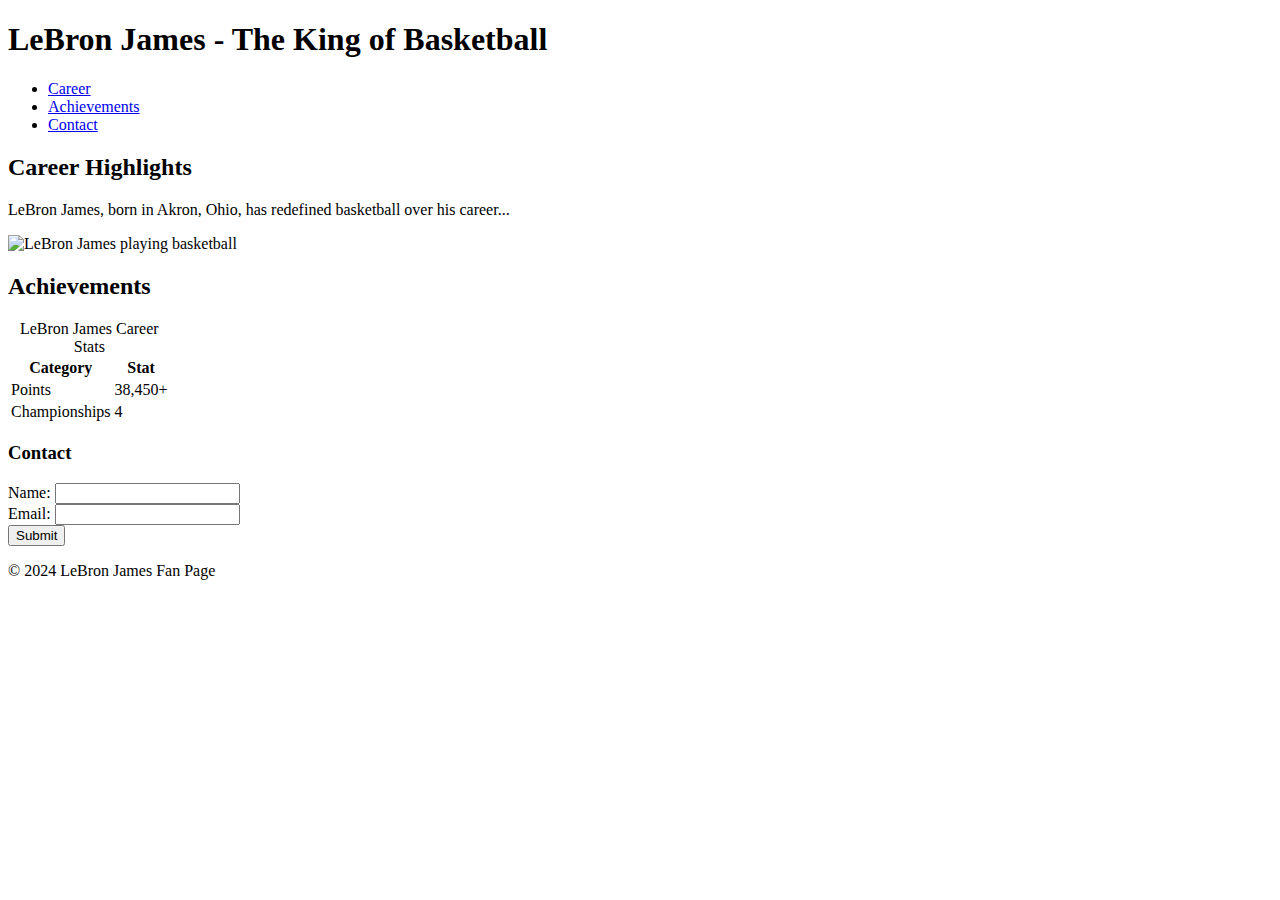
==== index.html @ cc3b8eb0 "Update index.html" ====
<!DOCTYPE html>
<html lang="en">
<head>
    <meta charset="UTF-8">
    <meta name="viewport" content="width=device-width, initial-scale=1.0">
    <meta name="description" content="Learn about LeBron James, his career, achievements, and impact.">
    <meta name="keywords" content="LeBron James, basketball, NBA, achievements">
    <meta name="author" content="Your Name">
    <title>LeBron James - The King</title>
    <link rel="stylesheet" href="styles.css">
</head>
<body>
    <header>
        <h1>LeBron James - The King of Basketball</h1>
        <nav>
            <ul>
                <li><a href="#career">Career</a></li>
                <li><a href="#achievements">Achievements</a></li>
                <li><a href="#contact">Contact</a></li>
            </ul>
        </nav>
    </header>

    <section id="career">
        <h2>Career Highlights</h2>
        <p>LeBron James, born in Akron, Ohio, has redefined basketball over his career...</p>
        <img src="lebron_career.jpg" alt="LeBron James playing basketball">
    </section>

    <section id="achievements">
        <h2>Achievements</h2>
        <table>
            <caption>LeBron James Career Stats</caption>
            <tr>
                <th>Category</th>
                <th>Stat</th>
            </tr>
            <tr>
                <td>Points</td>
                <td>38,450+</td>
            </tr>
            <tr>
                <td>Championships</td>
                <td>4</td>
            </tr>
        </table>
    </section>

    <footer id="contact">
        <h3>Contact</h3>
        <form action="#">
            <label for="name">Name:</label>
            <input type="text" id="name" name="name" required>
            <br>
            <label for="email">Email:</label>
            <input type="email" id="email" name="email" required>
            <br>
            <button type="submit">Submit</button>
        </form>
        <p>&copy; 2024 LeBron James Fan Page</p>
    </footer>
</body>
</html>
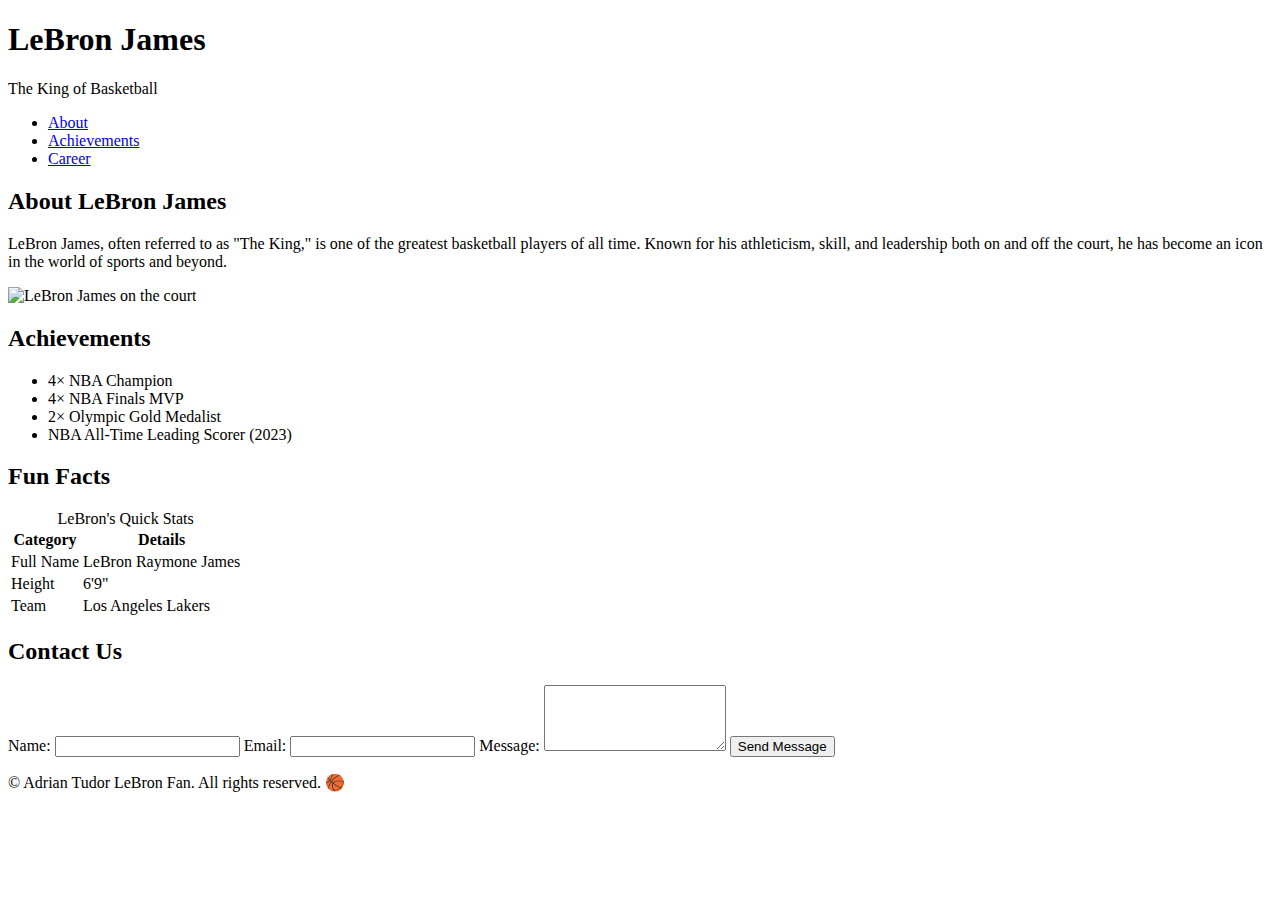
==== commit 8c66f2e7: "Update index.html" ====
--- a/index.html
+++ b/index.html
@@ -1,63 +1,82 @@
-<!DOCTYPE html>
-<html lang="en">
-<head>
-    <meta charset="UTF-8">
-    <meta name="viewport" content="width=device-width, initial-scale=1.0">
-    <meta name="description" content="Learn about LeBron James, his career, achievements, and impact.">
-    <meta name="keywords" content="LeBron James, basketball, NBA, achievements">
-    <meta name="author" content="Your Name">
-    <title>LeBron James - The King</title>
-    <link rel="stylesheet" href="styles.css">
-</head>
-<body>
-    <header>
-        <h1>LeBron James - The King of Basketball</h1>
-        <nav>
-            <ul>
-                <li><a href="#career">Career</a></li>
-                <li><a href="#achievements">Achievements</a></li>
-                <li><a href="#contact">Contact</a></li>
-            </ul>
-        </nav>
-    </header>
-
-    <section id="career">
-        <h2>Career Highlights</h2>
-        <p>LeBron James, born in Akron, Ohio, has redefined basketball over his career...</p>
-        <img src="lebron_career.jpg" alt="LeBron James playing basketball">
-    </section>
-
-    <section id="achievements">
-        <h2>Achievements</h2>
-        <table>
-            <caption>LeBron James Career Stats</caption>
-            <tr>
-                <th>Category</th>
-                <th>Stat</th>
-            </tr>
-            <tr>
-                <td>Points</td>
-                <td>38,450+</td>
-            </tr>
-            <tr>
-                <td>Championships</td>
-                <td>4</td>
-            </tr>
-        </table>
-    </section>
-
-    <footer id="contact">
-        <h3>Contact</h3>
-        <form action="#">
-            <label for="name">Name:</label>
-            <input type="text" id="name" name="name" required>
-            <br>
-            <label for="email">Email:</label>
-            <input type="email" id="email" name="email" required>
-            <br>
-            <button type="submit">Submit</button>
-        </form>
-        <p>&copy; 2024 LeBron James Fan Page</p>
-    </footer>
-</body>
-</html>
+<!DOCTYPE html>
+<html lang="en">
+<head>
+    <meta charset="UTF-8">
+    <meta name="viewport" content="width=device-width, initial-scale=1.0">
+    <meta name="description" content="A simple website about LeBron James, his achievements, and his career.">
+    <title>LeBron James - Basketball Legend</title>
+    <link rel="stylesheet" href="styles.css">
+</head>
+<body>
+    <header>
+        <h1>LeBron James</h1>
+        <p>The King of Basketball</p>
+        <nav>
+            <ul>
+                <li><a href="#about">About</a></li>
+                <li><a href="#achievements">Achievements</a></li>
+                <li><a href="career.html">Career</a></li>
+            </ul>
+        </nav>
+    </header>
+
+    <section id="about">
+        <h2>About LeBron James</h2>
+        <p>LeBron James, often referred to as "The King," is one of the greatest basketball players of all time. Known for his athleticism, skill, and leadership both on and off the court, he has become an icon in the world of sports and beyond.</p>
+        <img src="https://phantom-marca.unidadeditorial.es/a0d423558a013ddcd928b2bdbf61c2a8/resize/660/f/webp/assets/multimedia/imagenes/2023/02/08/16758353425914.jpg" alt="LeBron James on the court" class="center-image">
+    </section>
+
+    <section id="achievements">
+        <h2>Achievements</h2>
+        <ul>
+            <li>4× NBA Champion</li>
+            <li>4× NBA Finals MVP</li>
+            <li>2× Olympic Gold Medalist</li>
+            <li>NBA All-Time Leading Scorer (2023)</li>
+        </ul>
+    </section>
+
+    <section>
+        <h2>Fun Facts</h2>
+        <table>
+            <caption>LeBron's Quick Stats</caption>
+            <tr>
+                <th>Category</th>
+                <th>Details</th>
+            </tr>
+            <tr>
+                <td>Full Name</td>
+                <td>LeBron Raymone James</td>
+            </tr>
+            <tr>
+                <td>Height</td>
+                <td>6'9"</td>
+            </tr>
+            <tr>
+                <td>Team</td>
+                <td>Los Angeles Lakers</td>
+            </tr>
+        </table>
+    </section>
+
+    <section id="contact">
+    <h2>Contact Us</h2>
+    <form action="#" method="POST">
+        <label for="name">Name:</label>
+        <input type="text" id="name" name="name" required>
+        
+        <label for="email">Email:</label>
+        <input type="email" id="email" name="email" required>
+        
+        <label for="message">Message:</label>
+        <textarea id="message" name="message" rows="4" required></textarea>
+        
+        <button type="submit">Send Message</button>
+    </form>
+</section>
+
+    <footer>
+        <p>&copy; Adrian Tudor LeBron Fan. All rights reserved. &#x1F3C0;</p>
+    </footer>
+</body>
+</html>
